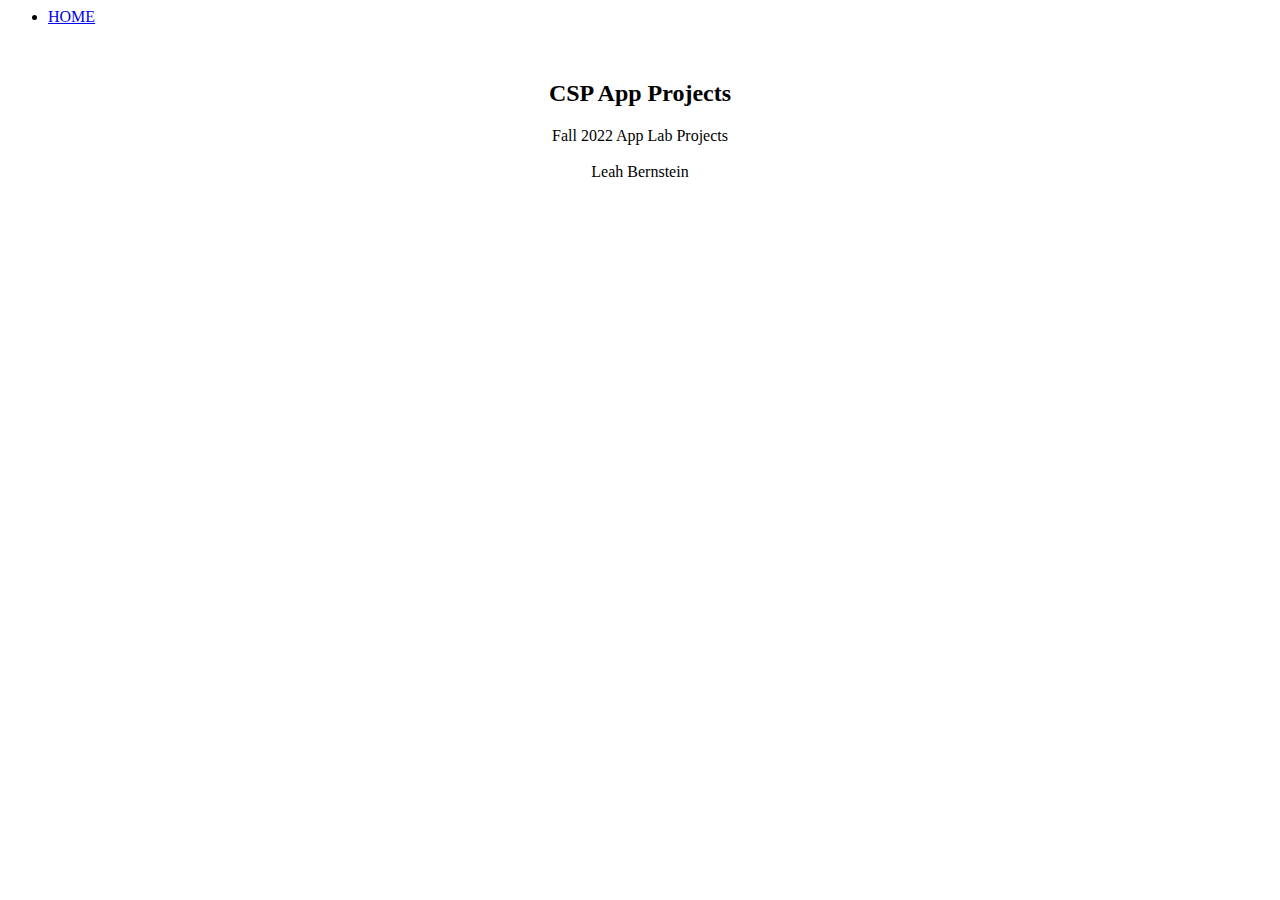
==== appprojects.html @ 860c3169 "Create appprojects.html" ====
<html>
  
<head> <link rel="stylesheet" href="appprojects.css">
      <link rel="icon" href="https://www.pinclipart.com/picdir/big/138-1385368_google-code-icons-code-icon-png-clipart.png">
    <title> App Projects </title>
  </head>
  <body>
    <ul>
      <li> <a href="https://wvcs.github.io/website-leahbernstein/">HOME </a></li>
    </ul>
    <br>
  <center>
  <h2>CSP App Projects</h2>
  <p>Fall 2022 App Lab Projects 
    <br>
    <br>
      Leah Bernstein
    </p>
        <br>
        <br>
      <br>
    <iframe width="392" height="620" style="border: 0px;" src="https://studio.code.org/projects/applab/F8zGyt-Xv322ICQLZcJyFL0U5XSDXEa5mIQ0cCajEqd/embed?nosource"></iframe>
    <iframe width="392" height="620" style="border: 0px;" src="https://studio.code.org/projects/applab/9N3CwuHl8GpfAsmR0HzrWHEdRrBlP5bMvQEzztVPEjx/embed?nosource"></iframe>
    <iframe width="392" height="620" style="border: 0px;" src="https://studio.code.org/projects/applab/btkswlspEOIQ71mMFm_hHnPrKYkc_AA0jwq5FLxJrGn/embed?nosource"></iframe>
    </center>
    </body>
</html>
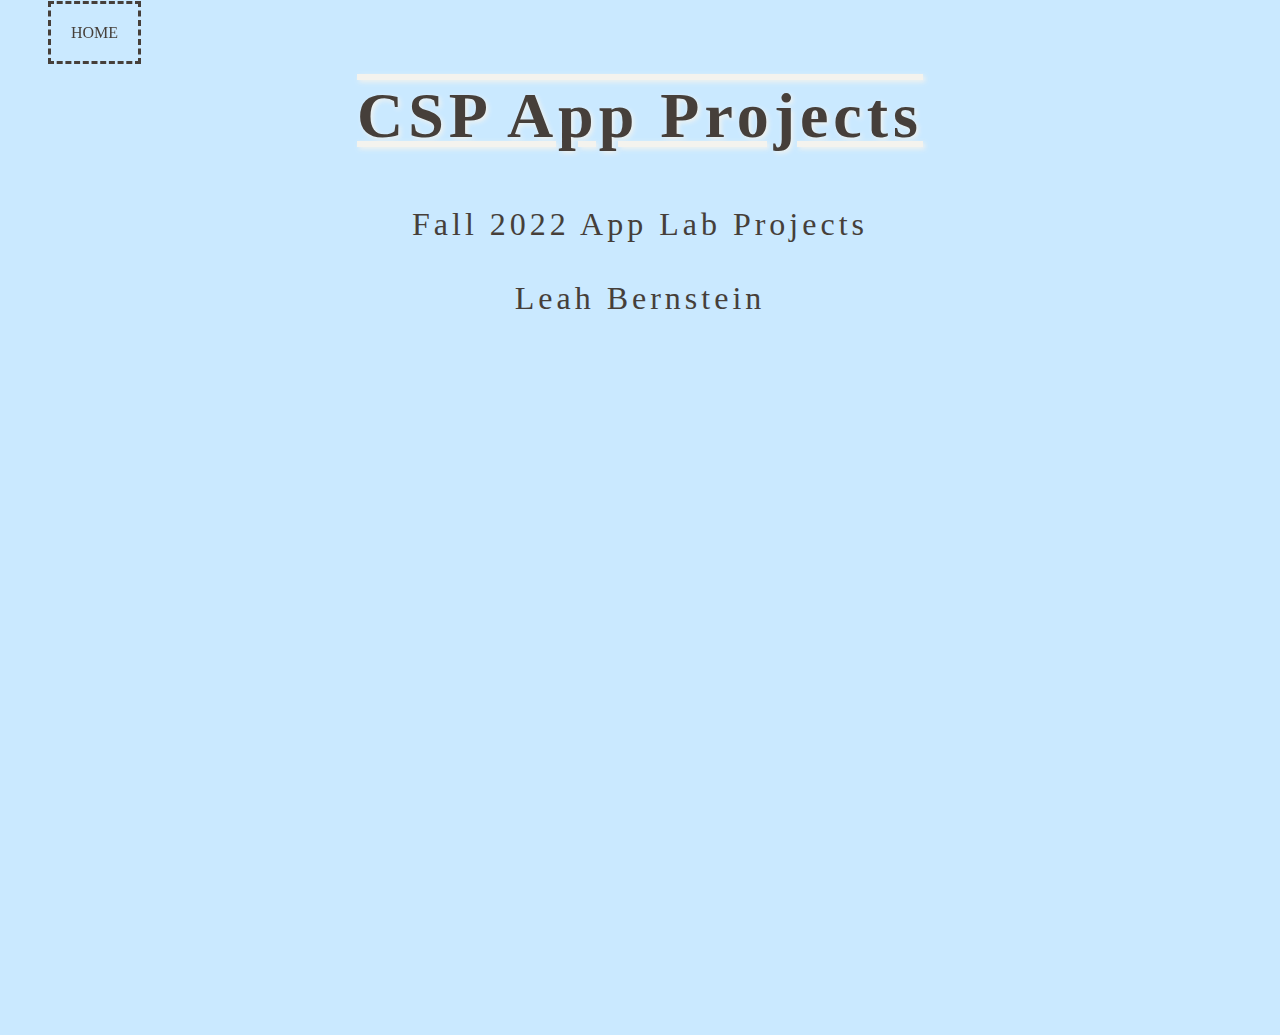
==== commit 6d6962d9: "Update appprojects.html" ====
--- a/appprojects.html
+++ b/appprojects.html
@@ -20,7 +20,7 @@
         <br>
       <br>
     <iframe width="392" height="620" style="border: 0px;" src="https://studio.code.org/projects/applab/F8zGyt-Xv322ICQLZcJyFL0U5XSDXEa5mIQ0cCajEqd/embed?nosource"></iframe>
-    <iframe width="392" height="620" style="border: 0px;" src="https://studio.code.org/projects/applab/9N3CwuHl8GpfAsmR0HzrWHEdRrBlP5bMvQEzztVPEjx/embed?nosource"></iframe>
+    <iframe width="392" height="620" style="border: 0px;" src="https://studio.code.org/projects/applab/Kh01Ri9lEmtoX4RCmjHjEhIHUcU9o0alvaE80Gsr7gR/embed?nosource"></iframe>
     <iframe width="392" height="620" style="border: 0px;" src="https://studio.code.org/projects/applab/btkswlspEOIQ71mMFm_hHnPrKYkc_AA0jwq5FLxJrGn/embed?nosource"></iframe>
     </center>
     </body>
--- a/appprojects.css
+++ b/appprojects.css
@@ -0,0 +1,42 @@
+body{
+  background-color:#cae9ff;
+}
+h2{
+  color:#463F3A;
+  font-size:400%;
+  letter-spacing:5px;
+  text-decoration-line: overline underline;
+  text-decoration-color: #F4F3EE;
+  text-shadow: 2px 2px 5px #F4F3EE;
+}
+p{
+  color:#463F3A;
+  font-size:200%;
+  letter-spacing:4px;
+  
+}
+img{
+  border: double #463F3A 10px
+}
+iframe{
+  border: dashed #cb997e 10px
+}
+ul{
+  list-style-type: none;
+  text-align: center;
+  position: fixed;
+  width: 100%;
+}
+li{
+  float: left;
+}
+li a{
+  padding: 20px;
+  font-family: "Papyrus", Fantasy;
+  border-style: dashed;
+  color: #463F3A;
+  text-decoration-line: none;
+}
+li a:hover{
+  background-color: #DBEFFF;
+}
